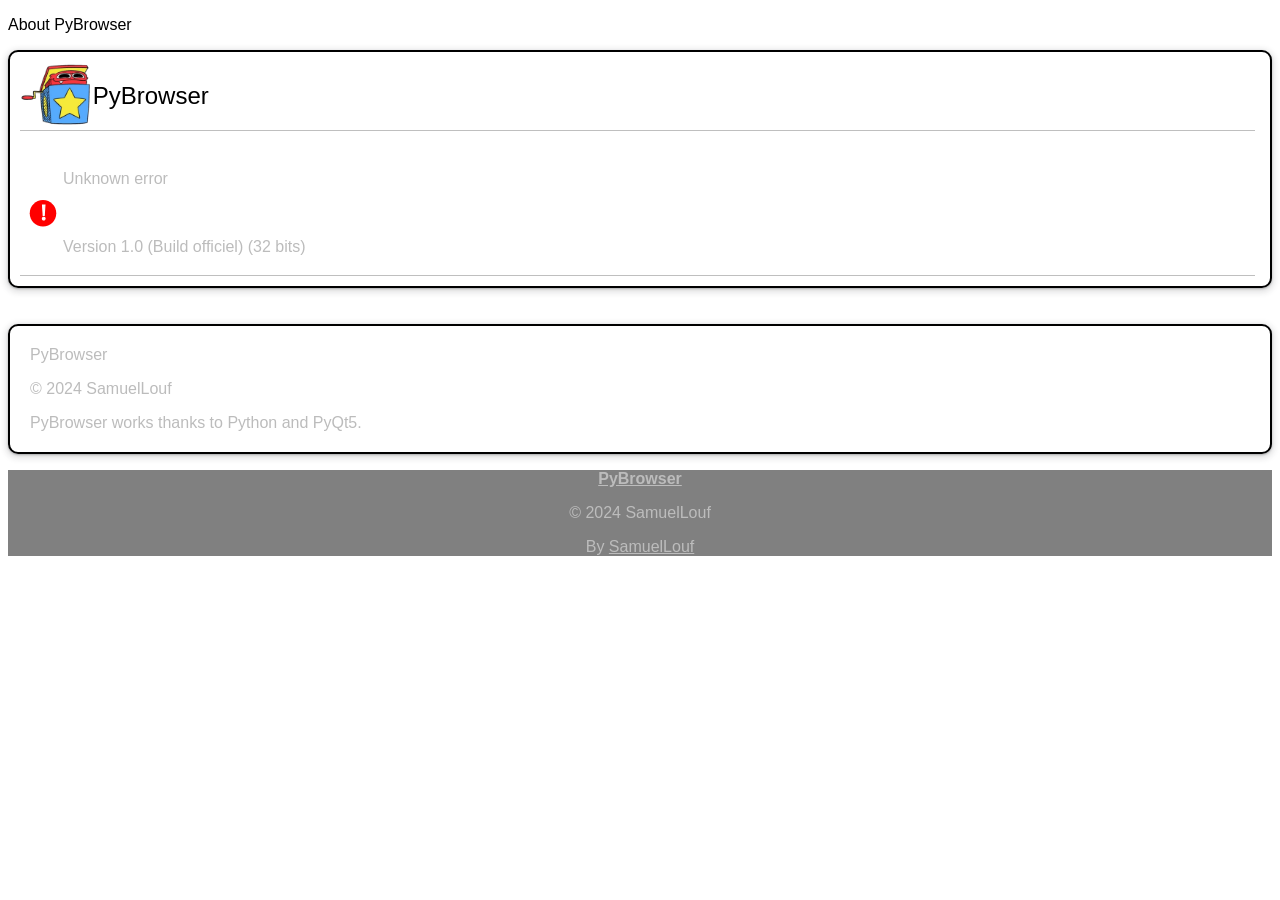
==== browser_pages/about/index.html @ 1a9e7f16 "Added PyBrowser" ====
<!DOCTYPE html>
<html>
    <head>
        <title>About PyBrowser</title>
        <meta charset="utf-8">
        <link rel="stylesheet" href="help.css">
    </head>
    <body>
        <p>About PyBrowser</p>
        <section class="settings">
            <div class="title">
                <img src="icon.png" height="64"><h2>PyBrowser</h2>
            </div>
            <div class="update">
                <table>
                    <tbody>
                        <tr>
                            <td><img src="ok.png" width="32" height="32" style="display: none;"></td>
                            <td><img src="error.svg" width="32" height="32" style="display: none;"></td>
                            <td><p class="updatetext"></p><br><p class="version">Version 1.0 (Build officiel) (<span class="bits"></span> bits)</p></td>
                        </tr>
                    </tbody>
                </table>
            </div>
        </section>
        <br><br>
        <section class="info">
            <div>
                <p>PyBrowser</p>
                <p>© 2024 SamuelLouf</p>
                <p>PyBrowser works thanks to Python and PyQt5.</p>
            </div>
        </section>
        <footer>
            <p><b><a href="https://samuellouf.github.io/PyBrowser/">PyBrowser</a></b></p>
            <p>© 2024 SamuelLouf</p>
            <p>By <a href="https://github.com/samuellouf/">SamuelLouf</a></p>
        </footer>
        <script src="help.js"></script>
    </body>
</html>
---- browser_pages/about/help.css ----
body{
    font-family: Arial, Helvetica, sans-serif;
}

footer{
    background-color: grey;
    color: #bcbcbc;
    text-align: center;
    a {
      background-color: grey;
      color: #bcbcbc;
    }
  }

section{
    border-radius: 10px;
    border: 2.5px black solid;
    box-shadow: color-mix(in srgb, #292a2d 30%, transparent) 0 1px 2px 0,color-mix(in srgb, #292a2d 15%, transparent) 0 2px 6px 2px;
}

section.settings div{
    margin: 10px;
    border-bottom: #80808080 1px solid;
    width: 98%;
}

section.settings div.title{
    display: inline-flex;
}

section.settings div.title h2{
    font-weight: normal;
}

section.settings div.update{
    display: inline-flex;
}

section.settings div.update p.version{
    color: #bcbcbc;
}

section p{
    color: #bcbcbc;
}

section.info div{
    margin: 20px;
}
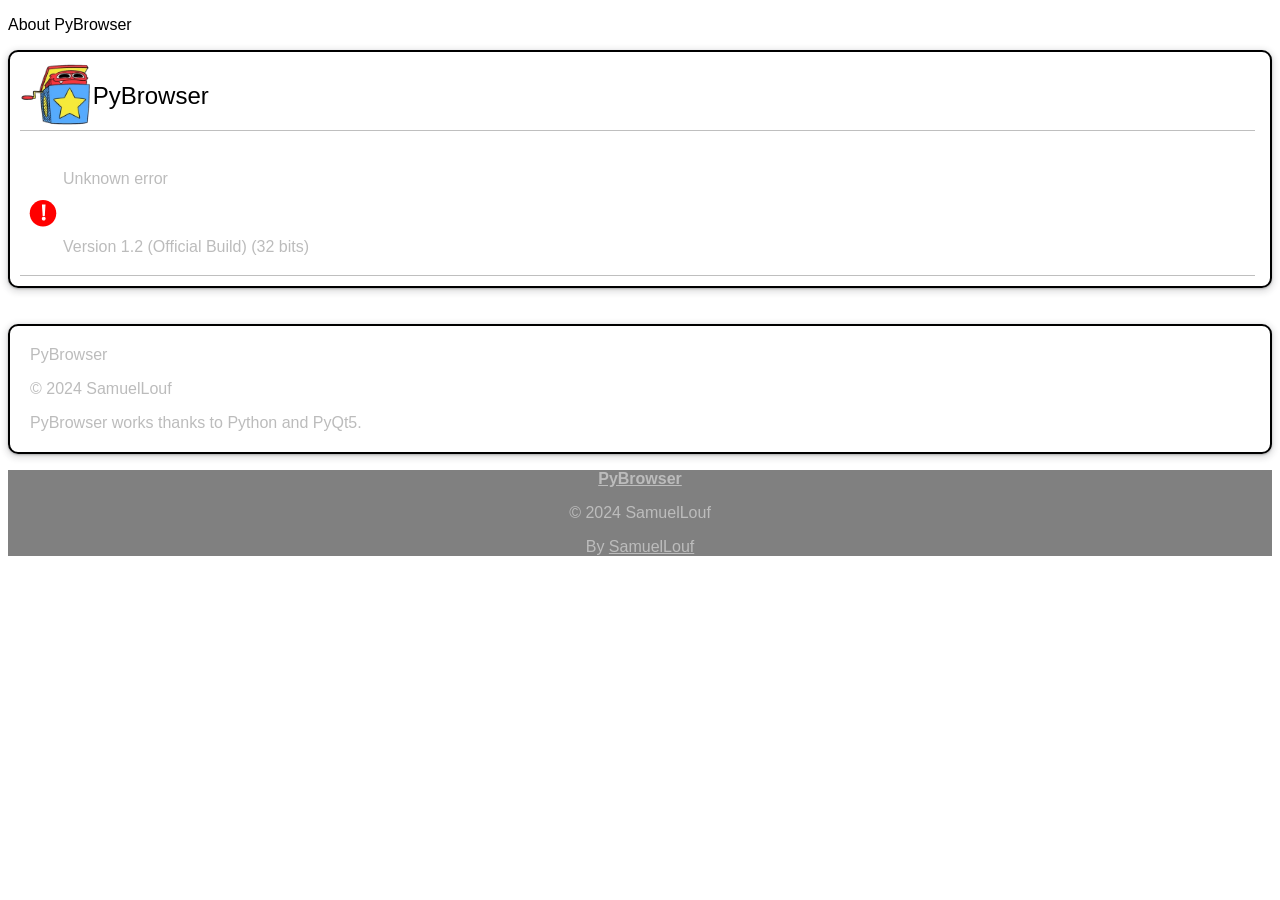
==== commit f9b6ac29: "Made a few changes  - Fixed the update code  - Fixed the color argument  - Made some code adjustment" ====
--- a/browser_pages/about/index.html
+++ b/browser_pages/about/index.html
@@ -17,7 +17,7 @@
                         <tr>
                             <td><img src="ok.png" width="32" height="32" style="display: none;"></td>
                             <td><img src="error.svg" width="32" height="32" style="display: none;"></td>
-                            <td><p class="updatetext"></p><br><p class="version">Version 1.0 (Build officiel) (<span class="bits"></span> bits)</p></td>
+                            <td><p class="updatetext"></p><br><p class="version">Version 1.2 (Official Build) (<span class="bits"></span> bits)</p></td>
                         </tr>
                     </tbody>
                 </table>
